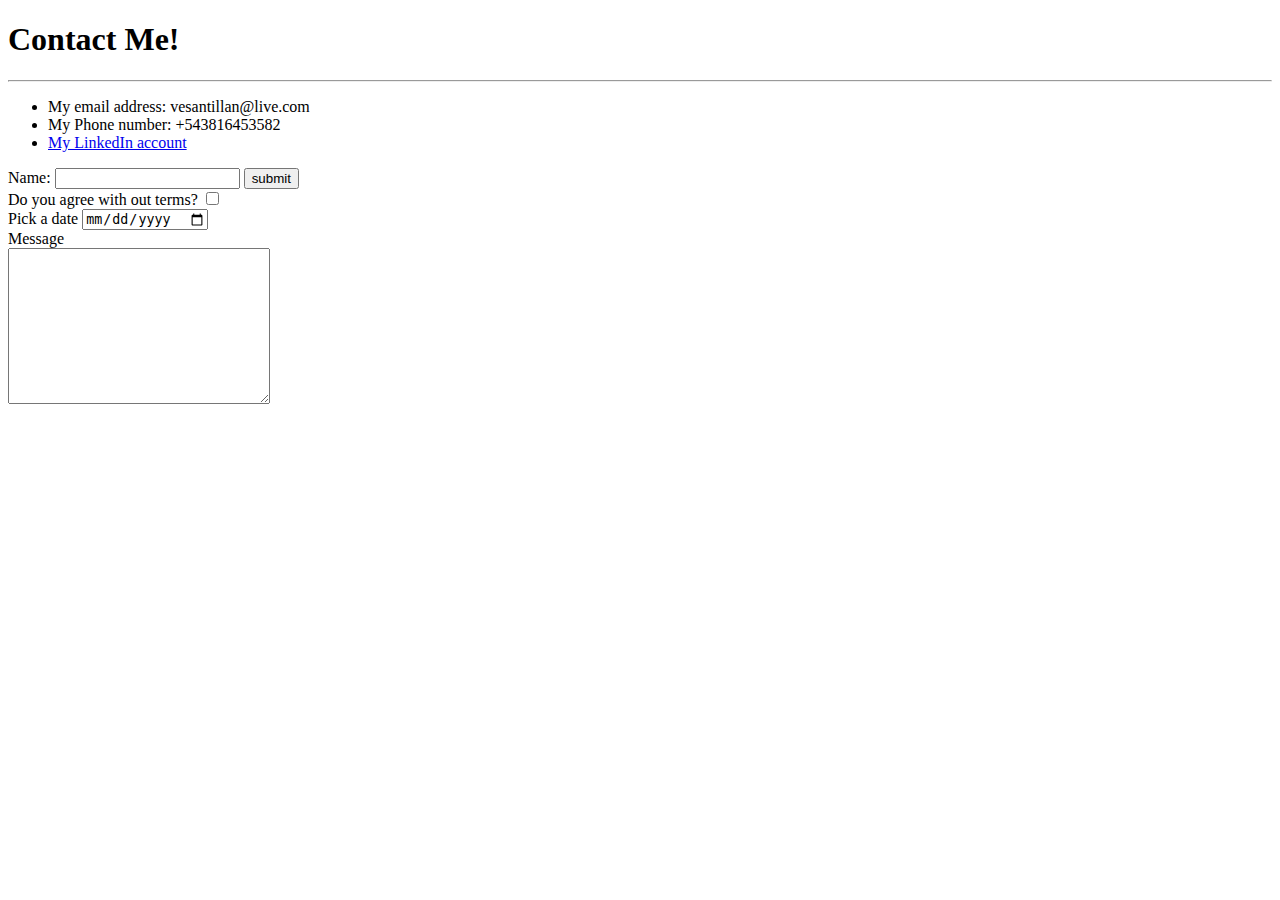
==== Contact_me.html @ b8279b8c "Loading new files" ====
<!DOCTYPE html>
<html lang="en">
<head>
  <meta charset="UTF-8">
  <meta http-equiv="X-UA-Compatible" content="IE=edge">
  <meta name="viewport" content="width=device-width, initial-scale=1.0">
  <title>Contact me!</title>
</head>
<body>
  <h1>Contact Me!</h1>
  <hr>
  <ul>
    <li>My email address: vesantillan@live.com</li>
    <li>My Phone number: +543816453582</li>
    <li><a href="https://www.linkedin.com/in/victoriaesantillan94/">My LinkedIn account</a></li>
  </ul>
  <form action="contact">
    <label for="Contact information">Name:</label>
    <input type="text" name="" id="">
    <input type="button" value="submit"><br>
    <label for="">Do you agree with out terms?</label>
    <input type="checkbox" name="Do you agree with our terms?" id=""><br>
    <label for="">Pick a date</label>
    <input type="date" name="" id=""><br>
    <label for="">Message</label><br>
    <textarea name="" id="" cols="30" rows="10"></textarea>
  </form>
</body>
</html>
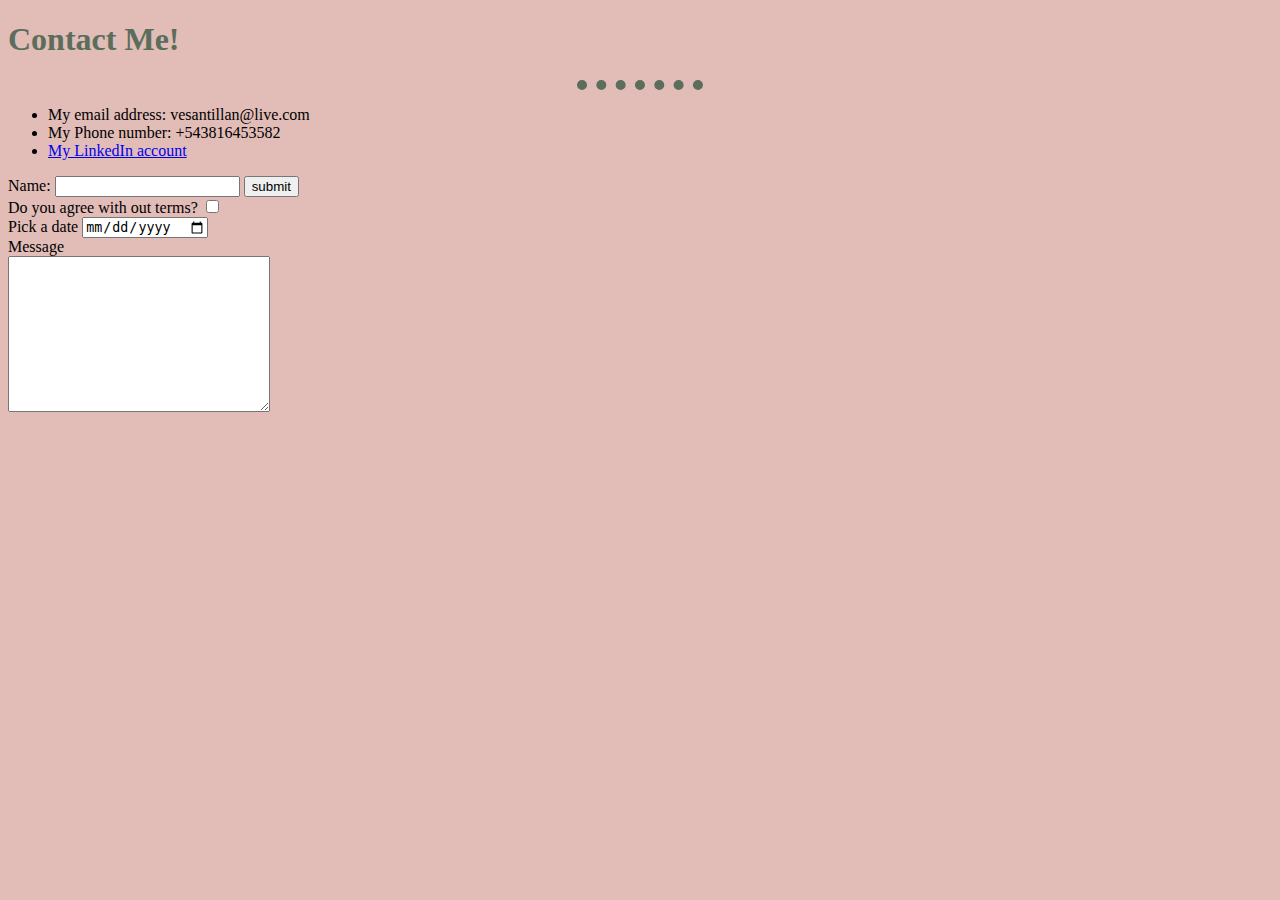
==== commit 310ec8be: "Changing Heading 1 and Heading 3 colors" ====
--- a/Contact_me.html
+++ b/Contact_me.html
@@ -5,6 +5,7 @@
   <meta http-equiv="X-UA-Compatible" content="IE=edge">
   <meta name="viewport" content="width=device-width, initial-scale=1.0">
   <title>Contact me!</title>
+  <link rel="stylesheet" href="css/style.css">
 </head>
 <body>
   <h1>Contact Me!</h1>
--- a/css/style.css
+++ b/css/style.css
@@ -0,0 +1,17 @@
+body {
+  background-color: #e2bcb7;
+}
+hr {
+  background-color: transparent;
+  border-style: dotted none none;
+  border-color: #5b6d5b;
+  height: 1%;
+  width: 10%;
+  border-width: 10px;
+}
+h1 {
+  color: #5b6d5b;
+}
+h3 {
+  color: #5b6d5b;
+}
